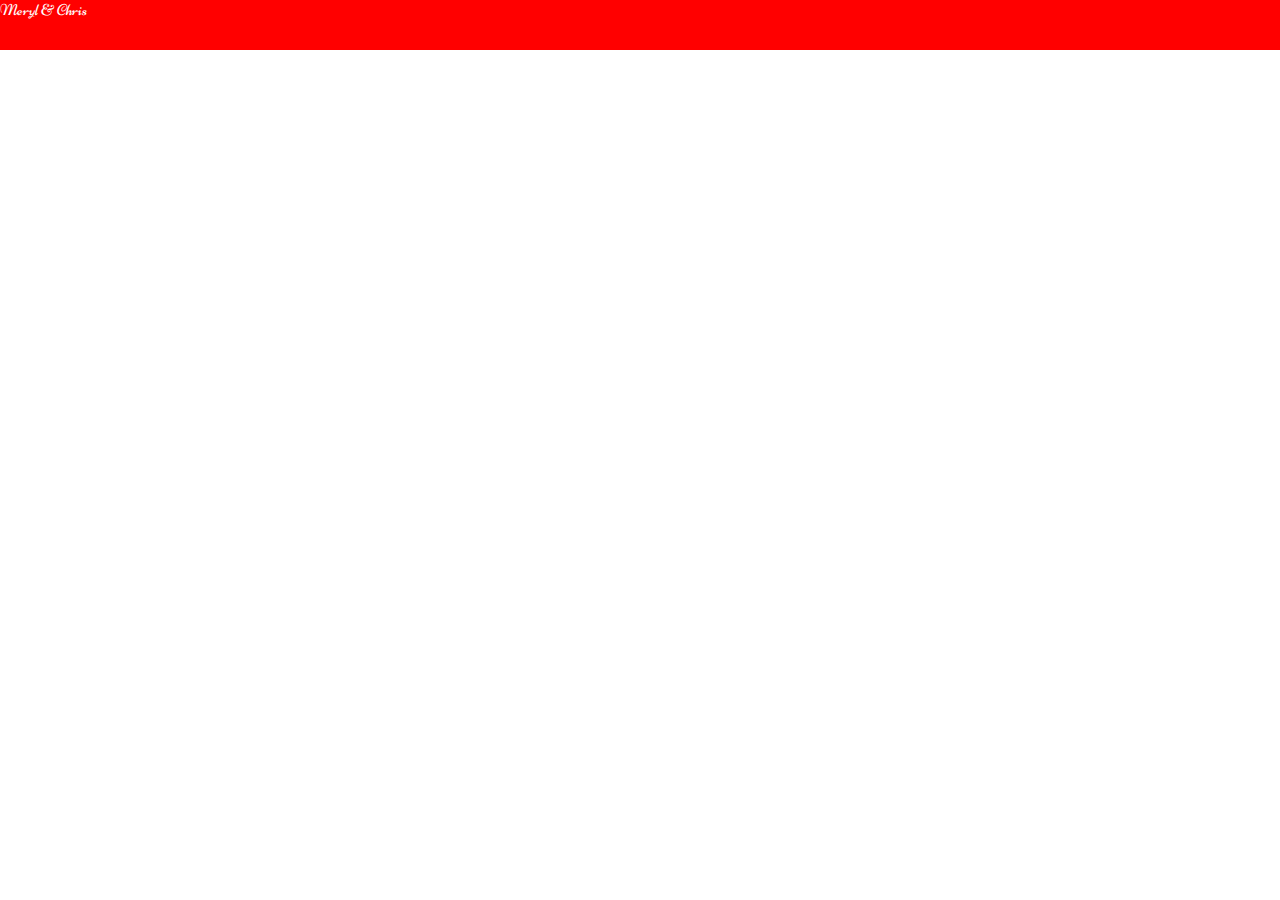
==== www/index.html @ 5f3e4129 "Initial commit" ====
<meta name="viewport" content="width=device-width, initial-scale=1.0">
<html>
<head>
<link href="https://fonts.googleapis.com/css?family=Amiri|Niconne" rel="stylesheet">
<link rel='stylesheet' type='text/css' href='mandc.css'></link>
</head>
<body>
<div class="header">
  Meryl &amp; Chris
</div>
</body>
</html>
---- www/mandc.css ----
body {
  margin: 0;
}

.header {
  width: 100%;
  height: 50px;
  background: #f00;
  color: #fff;
  font-family: 'Niconne', cursive;
}
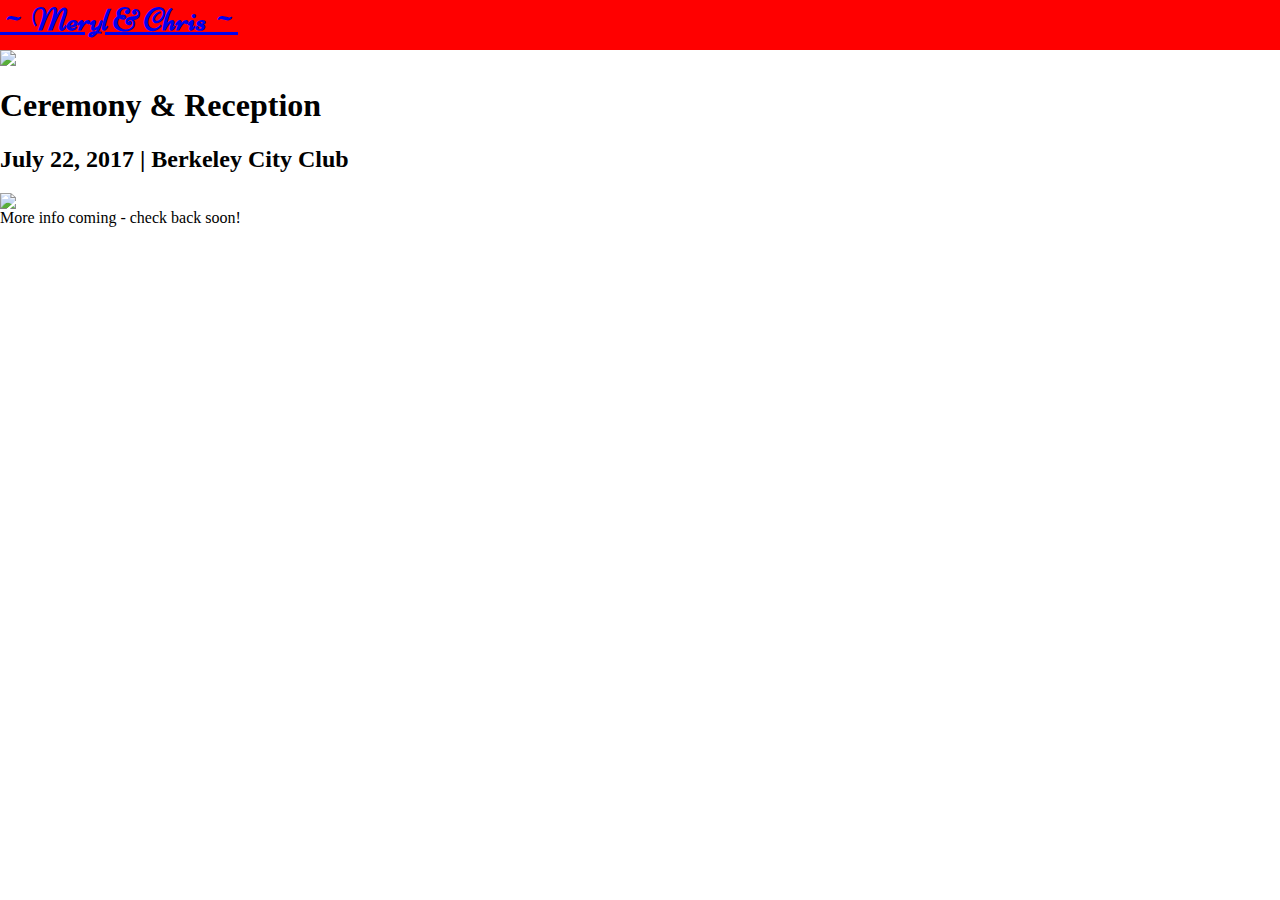
==== commit 3a13ba4a: "Add analytics" ====
--- a/www/index.html
+++ b/www/index.html
@@ -2,11 +2,55 @@
 <html>
 <head>
 <link href="https://fonts.googleapis.com/css?family=Amiri|Niconne" rel="stylesheet">
-<link rel='stylesheet' type='text/css' href='mandc.css'></link>
+<link rel="stylesheet" type="text/css" href="mandc.css"></link>
+<script>
+  (function(i,s,o,g,r,a,m){i['GoogleAnalyticsObject']=r;i[r]=i[r]||function(){
+  (i[r].q=i[r].q||[]).push(arguments)},i[r].l=1*new Date();a=s.createElement(o),
+  m=s.getElementsByTagName(o)[0];a.async=1;a.src=g;m.parentNode.insertBefore(a,m)
+  })(window,document,'script','https://www.google-analytics.com/analytics.js','ga');
+
+  ga('create', 'UA-89452329-1', 'auto');
+  ga('send', 'pageview');
+</script>
 </head>
 <body>
+
 <div class="header">
-  Meryl &amp; Chris
+  <h1><a href="#">~ Meryl &amp; Chris ~</a></h1>
 </div>
+<div class="push"></div>
+
+<div class="content">
+  <div class="wide-image">
+    <img class="mandc-jwed" src="mandc_jwed.jpg"/>
+  </div>
+
+  <div class="primary-info">
+    <h1>Ceremony & Reception</h1>
+    <h2>July 22, 2017 | Berkeley City Club</h2>
+  </div>
+
+  <div class="wide-image">
+    <img src="bcc.jpg"/>
+  </div>
+
+  <div class="secondary-info">
+  </div>
+
+  <!--
+  <iframe
+      width="480"
+      height="320"
+      frameborder="0" style="border:0"
+      src="https://www.google.com/maps/embed/v1/place?key=AIzaSyCseZ7Am9WwjzemYrPflcvGma6f1jaxJUs
+      &q=Berkeley+City+Club,Berkeley+CA" allowfullscreen>
+  </iframe>
+  -->
+</div>
+
+<div class="footer">
+  More info coming - check back soon!
+</div>
+
 </body>
 </html>
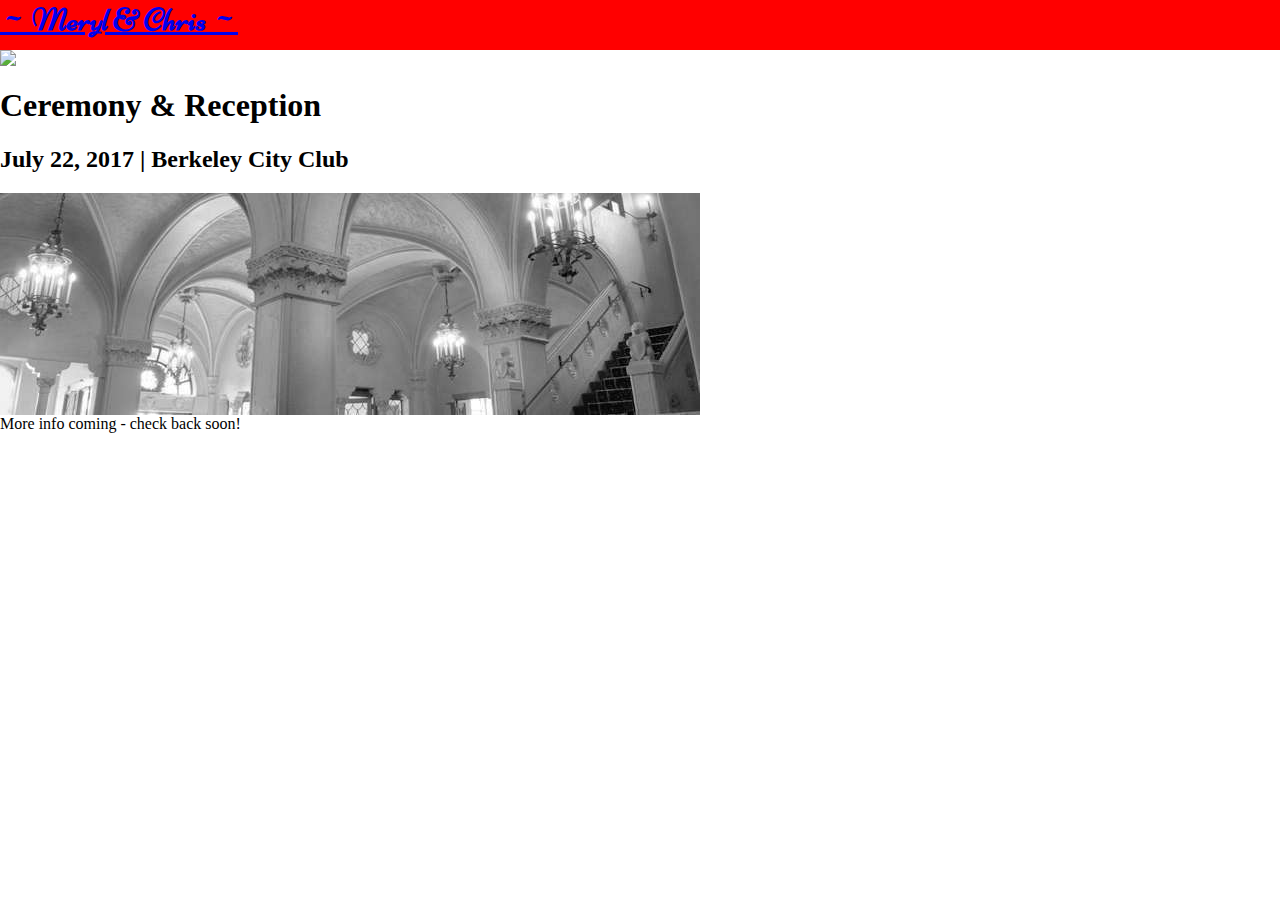
==== commit 8a98eaf7: "New pics; use srcset for scaling" ====
--- a/www/index.html
+++ b/www/index.html
@@ -22,7 +22,12 @@
 
 <div class="content">
   <div class="wide-image">
-    <img class="mandc-jwed" src="mandc_jwed.jpg"/>
+    <img class="mandc-jwed"
+        srcset="images/mandc_1440.png 1440w,
+                images/mandc_960.png 960w,
+                images/mandc_640.png 640w,
+                images/mandc_400.png 400w"
+        src="images/mandc_1440.png"/>
   </div>
 
   <div class="primary-info">
@@ -31,7 +36,7 @@
   </div>
 
   <div class="wide-image">
-    <img src="bcc.jpg"/>
+    <img src="images/bcc.jpg"/>
   </div>
 
   <div class="secondary-info">
